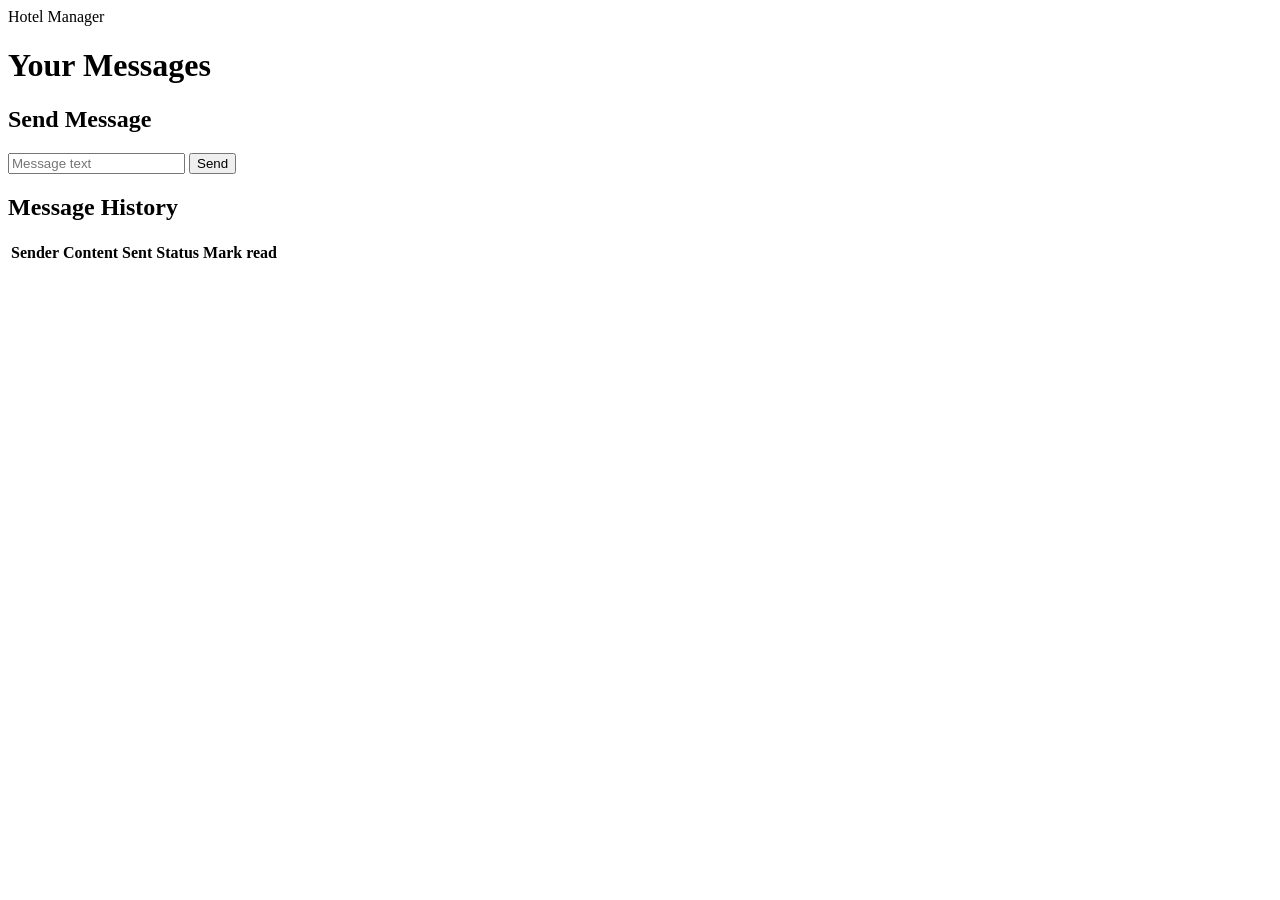
==== static/guest_messages.html @ 15b81956 "feat: add guest messaging" ====
<!DOCTYPE html>
<html lang="en">
<head>
  <meta charset="UTF-8">
  <meta name="viewport" content="width=device-width, initial-scale=1.0">
  <title>Hotel Management – Messages (Guest)</title>
  <link rel="stylesheet" href="/css/style.css">
</head>
<body>
  <header class="site-header">
    <div class="container site-header__inner">
      <span class="brand">Hotel Manager</span>
      <nav class="nav">
        <span id="room-label"></span>
      </nav>
    </div>
  </header>

  <main class="container">
    <h1 class="page-title">Your Messages</h1>

    <section class="panel">
      <h2>Send Message</h2>
      <form id="send-form" class="form">
        <input id="send-content" placeholder="Message text" required>
        <button type="submit" class="btn btn-primary">Send</button>
      </form>
    </section>

    <section class="panel">
      <h2>Message History</h2>
      <div class="table-wrap">
        <table>
          <thead>
            <tr><th>Sender</th><th>Content</th><th>Sent</th><th>Status</th><th>Mark read</th></tr>
          </thead>
          <tbody id="messages-body"></tbody>
        </table>
      </div>
    </section>

    <script src="/js/guest_messages.js"></script>
  </main>
</body>
</html>
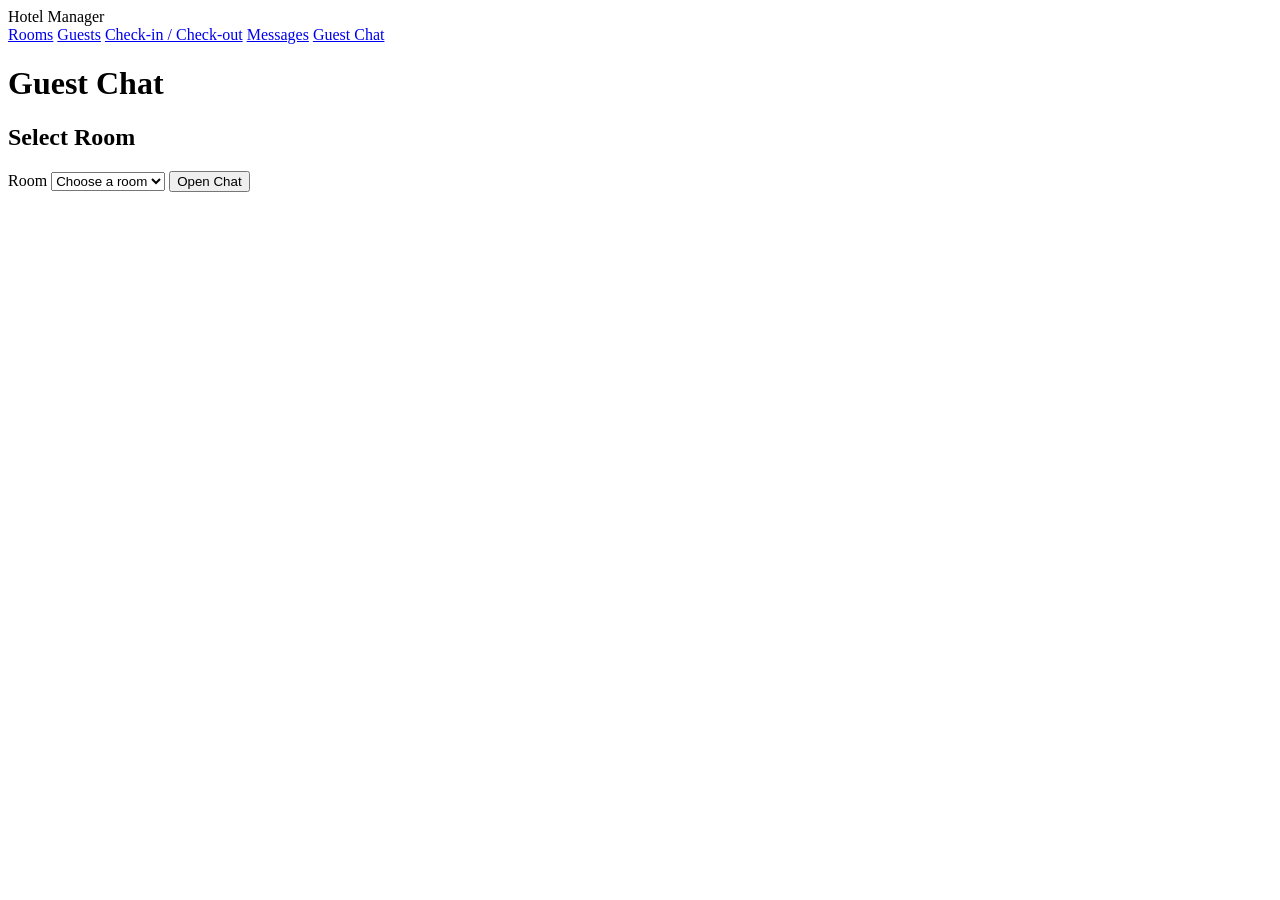
==== commit 2a3c7adf: "chore: removed tests" ====
--- a/static/guest_messages.html
+++ b/static/guest_messages.html
@@ -10,16 +10,33 @@
   <header class="site-header">
     <div class="container site-header__inner">
       <span class="brand">Hotel Manager</span>
-      <nav class="nav">
-        <span id="room-label"></span>
+      <nav class="nav" aria-label="Primary navigation">
+        <a href="/rooms.html">Rooms</a>
+        <a href="/guests.html">Guests</a>
+        <a href="/checkin.html">Check-in / Check-out</a>
+        <a href="/messages.html">Messages</a>
+        <span class="nav__divider" aria-hidden="true"></span>
+        <a href="/guest_messages.html" class="active">Guest Chat</a>
+        <span id="room-label" class="nav__context"></span>
       </nav>
     </div>
   </header>
 
   <main class="container">
-    <h1 class="page-title">Your Messages</h1>
+    <h1 class="page-title">Guest Chat</h1>
 
-    <section class="panel">
+    <section id="room-selection" class="panel">
+      <h2>Select Room</h2>
+      <form id="room-select-form" class="form">
+        <label for="room-select">Room</label>
+        <select id="room-select" required>
+          <option value="">Choose a room</option>
+        </select>
+        <button type="submit" class="btn btn-primary">Open Chat</button>
+      </form>
+    </section>
+
+    <section id="send-panel" class="panel" hidden>
       <h2>Send Message</h2>
       <form id="send-form" class="form">
         <input id="send-content" placeholder="Message text" required>
@@ -27,7 +44,7 @@
       </form>
     </section>
 
-    <section class="panel">
+    <section id="history-panel" class="panel" hidden>
       <h2>Message History</h2>
       <div class="table-wrap">
         <table>
